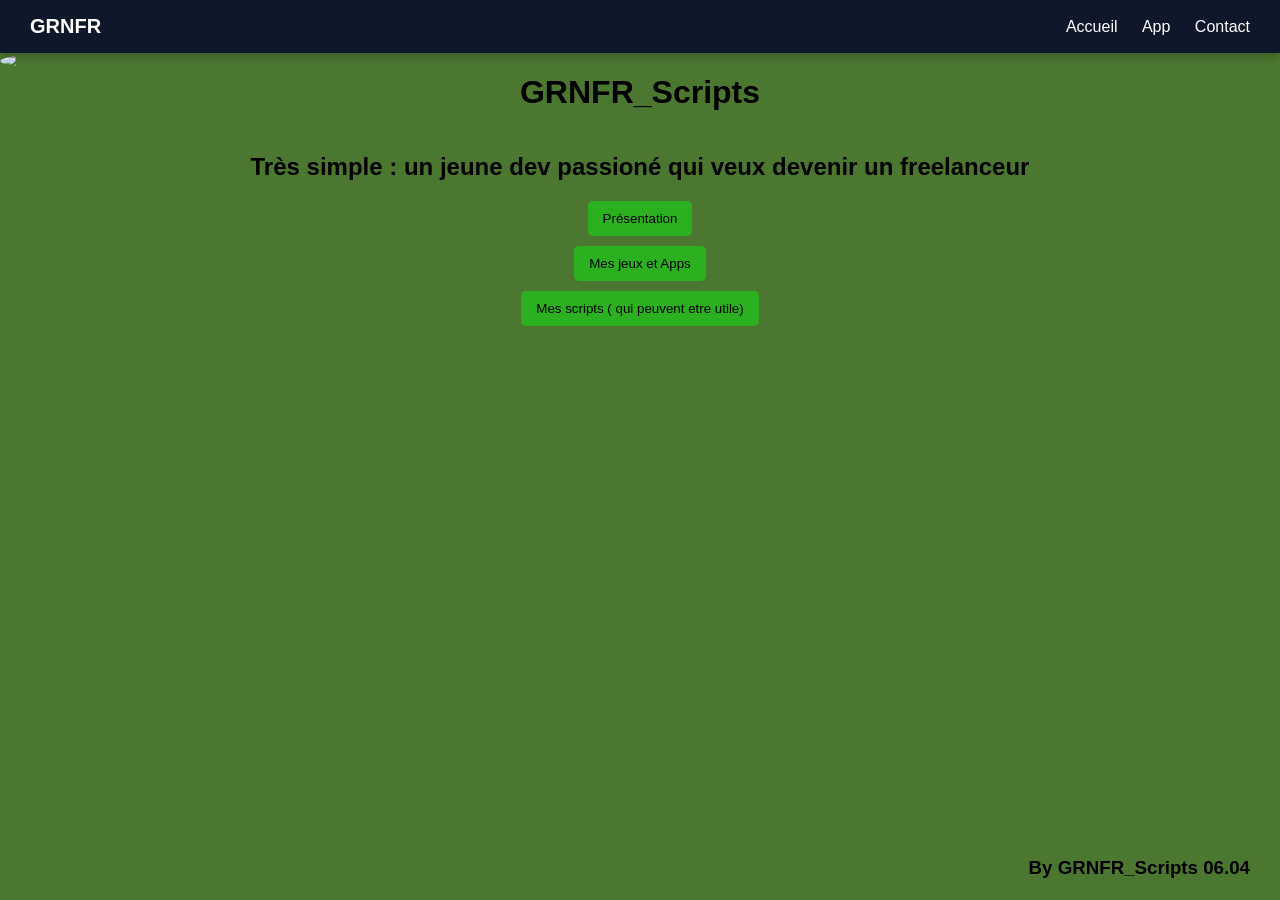
==== index.html @ 383d4cb2 "07-04 alpha01" ====
<!DOCTYPE html>
<html>
<head>
    <meta charset="utf-8">
    <title>GRNFR</title>
    <link rel="stylesheet" href="style.css">
    <link rel="icon" href="https://lh3.googleusercontent.com/a/ACg8ocI6ACyrLsGHgCjTCFaY8q1aFRVVD6LRWS4G7bDmSnmH_vKPW5-v=s288-c-no" style="border-radius: 50%;" type="image/png">
</head>
<body>

<div class="navbar">
  <div class="logo">GRNFR</div>
  <div class="menu">
    <a href="grenofar.github.io">Accueil</a>
    <a href="grenofar.github.io/app">App</a>
    <a href="#">Contact</a>
  </div>
</div>

<div id="main" style="display:flex;flex-direction:column;align-items:center;">
    <img src="https://lh3.googleusercontent.com/a/ACg8ocI6ACyrLsGHgCjTCFaY8q1aFRVVD6LRWS4G7bDmSnmH_vKPW5-v=s288-c-no"
     style="position: fixed; top: 10; left: 0; width: 160px; border-radius: 50%">
    <h1>GRNFR_Scripts</h1>
    <h2>Très simple : un jeune dev passioné qui veux devenir un freelanceur</h2>
    <a href="https://grenofar.github.io/presentation" >
        <button class="btn" style="background-color: rgb(43, 177, 31); color: rgb(0, 0, 0); border: none; padding: 10px 15px; border-radius: 5px;">
        Présentation
        </button>
    </a>
    <a href="https://grenofar.github.io/jeuxetapp" >
        <button class="btn2" style="background-color: rgb(43, 177, 31); color: rgb(0, 0, 0); border: none; padding: 10px 15px; border-radius: 5px; margin-top: 10px;">
        Mes jeux et Apps
        </button>
    </a>
    <a href="https://grenofar.github.io/script" >
        <button class="btn3" style="background-color: rgb(43, 177, 31); color: rgb(0, 0, 0); border: none; padding: 10px 15px; border-radius: 5px; margin-top: 10px;">
        Mes scripts ( qui peuvent etre utile)
        </button>
    </a>
    <h3 style="position: fixed; bottom: 2px; right: 30px;">
    By GRNFR_Scripts 06.04
    </h3>
</div>


</div>


<script src="script.js"></script>

</body>
</html>
---- style.css ----
body {
  background-color: #3d6b1eea; 
}



.btn {
    background-color: rgb(43, 177, 31);
    color: black;
    border: none;
    padding: 10px 15px;
    border-radius: 5px;
    cursor: pointer;
    transition: transform 0.3s ease, background-color 0.3s ease;
}

.btn:hover {
    transform: scale(1.1); /* Agrandit légèrement */
    background-color: rgb(50, 200, 50); /* Optionnel : un vert plus clair */
}

.btn2 {
    background-color: rgb(43, 177, 31);
    color: black;
    border: none;
    padding: 10px 15px;
    border-radius: 5px;
    cursor: pointer;
    transition: transform 0.3s ease, background-color 0.3s ease;
}

.btn2:hover {
    transform: scale(1.1); /* Agrandit légèrement */
    background-color: rgb(50, 200, 50); /* Optionnel : un vert plus clair */
}
.btn3 {
    background-color: rgb(43, 177, 31);
    color: black;
    border: none;
    padding: 10px 15px;
    border-radius: 5px;
    cursor: pointer;
    transition: transform 0.3s ease, background-color 0.3s ease;
}

.btn3:hover {
    transform: scale(1.1); /* Agrandit légèrement */
    background-color: rgb(50, 200, 50); /* Optionnel : un vert plus clair */
}

    * {
  box-sizing: border-box;
}

body {
  margin: 0;
  font-family: Arial, sans-serif;
}
.content {
  padding-top: 80px; 
}

.navbar {
  position: sticky;       /* barre toujours en haut */
  top: 0;
  width: 100%;           /* toute la largeur */
  background-color: #0f172a; /* fond sombre */
  color: white;
  display: flex;         /* pour aligner logo + menu */
  justify-content: space-between; /* espace entre logo et menu */
  align-items: center;   /* centrer verticalement */
  padding: 15px 30px;
  box-shadow: 0 2px 10px rgba(0,0,0,0.3);
  z-index: 1000;
}

.logo {
  font-size: 20px;
  font-weight: bold;
  cursor: pointer;
  transition: color 0.3s ease;
}

.logo:hover {
  color: #38bdf8;
}

.menu a {
  color: white;
  text-decoration: none;
  margin-left: 20px;
  transition: color 0.3s ease, transform 0.3s ease;
}

.menu a:hover {
  color: #38bdf8;
  transform: scale(1.1);
}
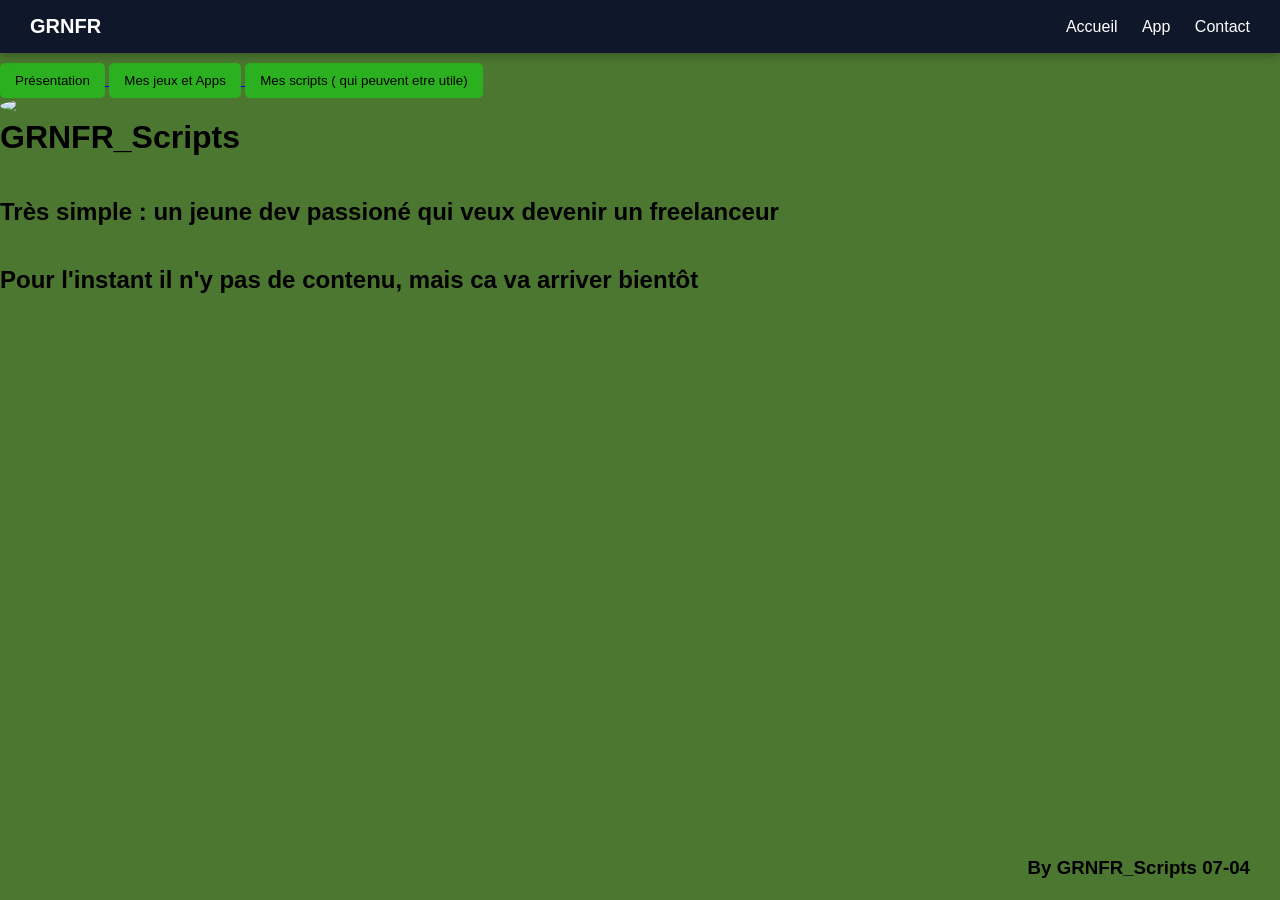
==== commit 7c0e8974: "07-04 alpha02" ====
--- a/index.html
+++ b/index.html
@@ -13,16 +13,13 @@
   <div class="menu">
     <a href="grenofar.github.io">Accueil</a>
     <a href="grenofar.github.io/app">App</a>
-    <a href="#">Contact</a>
+    <a href="grenofar.github.io/contact">Contact</a>
   </div>
 </div>
 
-<div id="main" style="display:flex;flex-direction:column;align-items:center;">
-    <img src="https://lh3.googleusercontent.com/a/ACg8ocI6ACyrLsGHgCjTCFaY8q1aFRVVD6LRWS4G7bDmSnmH_vKPW5-v=s288-c-no"
-     style="position: fixed; top: 10; left: 0; width: 160px; border-radius: 50%">
-    <h1>GRNFR_Scripts</h1>
-    <h2>Très simple : un jeune dev passioné qui veux devenir un freelanceur</h2>
-    <a href="https://grenofar.github.io/presentation" >
+
+
+<a href="https://grenofar.github.io/presentation" >
         <button class="btn" style="background-color: rgb(43, 177, 31); color: rgb(0, 0, 0); border: none; padding: 10px 15px; border-radius: 5px;">
         Présentation
         </button>
@@ -37,8 +34,17 @@
         Mes scripts ( qui peuvent etre utile)
         </button>
     </a>
+
+
+
+<div id="main" style="display:flex;flex-direction:column;align-items:flex-start;">
+    <img src="https://lh3.googleusercontent.com/a/ACg8ocI6ACyrLsGHgCjTCFaY8q1aFRVVD6LRWS4G7bDmSnmH_vKPW5-v=s288-c-no"
+     style="position: fixed; top: 10; left: 0; width: 160px; border-radius: 50%">
+    <h1>GRNFR_Scripts</h1>
+    <h2>Très simple : un jeune dev passioné qui veux devenir un freelanceur</h2>
+    <h2>Pour l'instant il n'y pas de contenu, mais ca va arriver bientôt</h2>
     <h3 style="position: fixed; bottom: 2px; right: 30px;">
-    By GRNFR_Scripts 06.04
+    By GRNFR_Scripts 07-04
     </h3>
 </div>
 
--- a/style.css
+++ b/style.css
@@ -1,5 +1,3 @@
-
-
 
 
 
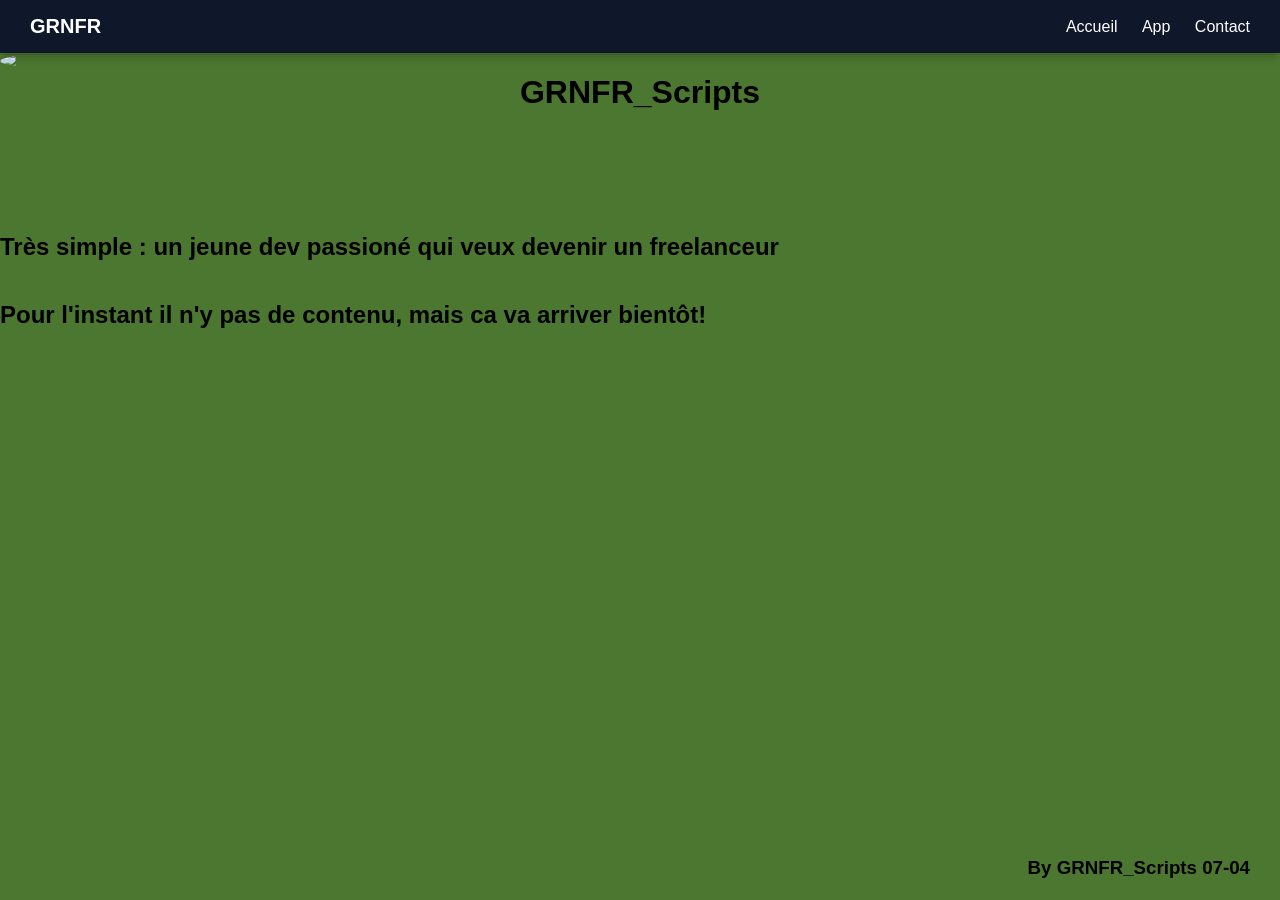
==== commit 4182dfb3: "Update index.html" ====
--- a/index.html
+++ b/index.html
@@ -18,31 +18,18 @@
 </div>
 
 
+<div>
+    <h1 style="text-align: center;">GRNFR_Scripts</h1>
+</div>
 
-<a href="https://grenofar.github.io/presentation" >
-        <button class="btn" style="background-color: rgb(43, 177, 31); color: rgb(0, 0, 0); border: none; padding: 10px 15px; border-radius: 5px;">
-        Présentation
-        </button>
-    </a>
-    <a href="https://grenofar.github.io/jeuxetapp" >
-        <button class="btn2" style="background-color: rgb(43, 177, 31); color: rgb(0, 0, 0); border: none; padding: 10px 15px; border-radius: 5px; margin-top: 10px;">
-        Mes jeux et Apps
-        </button>
-    </a>
-    <a href="https://grenofar.github.io/script" >
-        <button class="btn3" style="background-color: rgb(43, 177, 31); color: rgb(0, 0, 0); border: none; padding: 10px 15px; border-radius: 5px; margin-top: 10px;">
-        Mes scripts ( qui peuvent etre utile)
-        </button>
-    </a>
 
 
 
 <div id="main" style="display:flex;flex-direction:column;align-items:flex-start;">
     <img src="https://lh3.googleusercontent.com/a/ACg8ocI6ACyrLsGHgCjTCFaY8q1aFRVVD6LRWS4G7bDmSnmH_vKPW5-v=s288-c-no"
-     style="position: fixed; top: 10; left: 0; width: 160px; border-radius: 50%">
-    <h1>GRNFR_Scripts</h1>
-    <h2>Très simple : un jeune dev passioné qui veux devenir un freelanceur</h2>
-    <h2>Pour l'instant il n'y pas de contenu, mais ca va arriver bientôt</h2>
+     style="position: fixed; top: 0; left: 0; width: 160px; border-radius: 50%; margin-top:53px;">
+    <h2 style="margin-top: 100px;">Très simple : un jeune dev passioné qui veux devenir un freelanceur</h2>
+    <h2>Pour l'instant il n'y pas de contenu, mais ca va arriver bientôt!</h2>
     <h3 style="position: fixed; bottom: 2px; right: 30px;">
     By GRNFR_Scripts 07-04
     </h3>
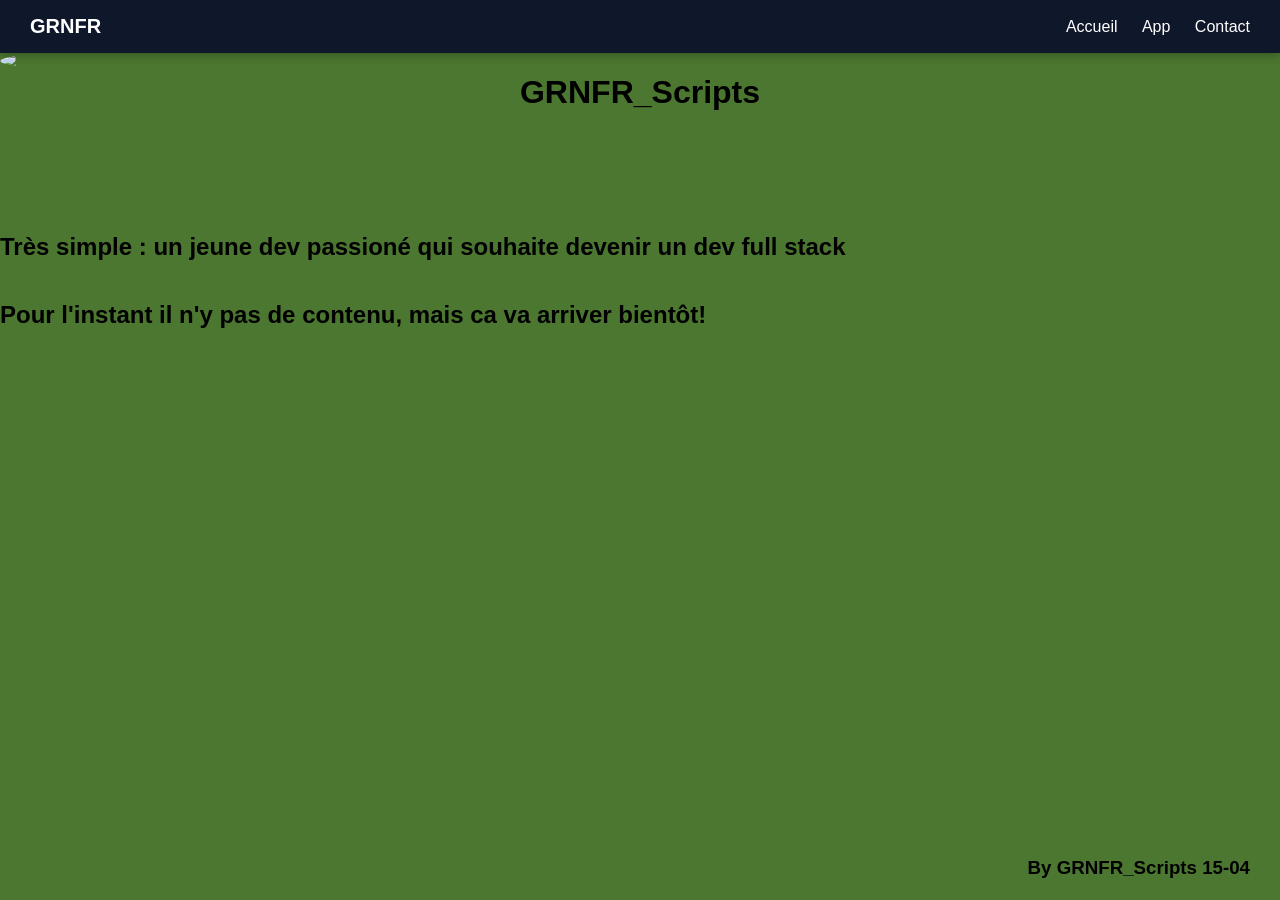
==== commit 57a58a81: "15-04 Beta01" ====
--- a/index.html
+++ b/index.html
@@ -9,29 +9,29 @@
 <body>
 
 <div class="navbar">
-  <div class="logo">GRNFR</div>
+  <div  class="logo">GRNFR</div>
   <div class="menu">
-    <a href="grenofar.github.io">Accueil</a>
-    <a href="grenofar.github.io/app">App</a>
-    <a href="grenofar.github.io/contact">Contact</a>
+    <a href="https://grenofar.github.io">Accueil</a>
+    <a href="https://grenofar.github.io/app">App</a>
+    <a href="https://grenofar.github.io/contact">Contact</a>
   </div>
 </div>
 
 
 <div>
-    <h1 style="text-align: center;">GRNFR_Scripts</h1>
+    <h1  style="text-align: center;">GRNFR_Scripts</h1>
 </div>
 
 
 
 
 <div id="main" style="display:flex;flex-direction:column;align-items:flex-start;">
-    <img src="https://lh3.googleusercontent.com/a/ACg8ocI6ACyrLsGHgCjTCFaY8q1aFRVVD6LRWS4G7bDmSnmH_vKPW5-v=s288-c-no"
+    <img id="grfrlogo" src="https://lh3.googleusercontent.com/a/ACg8ocI6ACyrLsGHgCjTCFaY8q1aFRVVD6LRWS4G7bDmSnmH_vKPW5-v=s288-c-no"
      style="position: fixed; top: 0; left: 0; width: 160px; border-radius: 50%; margin-top:53px;">
-    <h2 style="margin-top: 100px;">Très simple : un jeune dev passioné qui veux devenir un freelanceur</h2>
+    <h2 style="margin-top: 100px;">Très simple : un jeune dev passioné qui souhaite devenir un dev full stack</h2>
     <h2>Pour l'instant il n'y pas de contenu, mais ca va arriver bientôt!</h2>
     <h3 style="position: fixed; bottom: 2px; right: 30px;">
-    By GRNFR_Scripts 07-04
+    By GRNFR_Scripts 15-04
     </h3>
 </div>
 
@@ -39,7 +39,7 @@
 </div>
 
 
-<script src="script.js"></script>
+<script src="index.js"></script>
 
 </body>
 </html>
--- a/style.css
+++ b/style.css
@@ -80,13 +80,10 @@
 .logo {
   font-size: 20px;
   font-weight: bold;
-  cursor: pointer;
-  transition: color 0.3s ease;
+ 
 }
 
-.logo:hover {
-  color: #38bdf8;
-}
+
 
 .menu a {
   color: white;
@@ -98,4 +95,6 @@
 .menu a:hover {
   color: #38bdf8;
   transform: scale(1.1);
-}+}
+
+
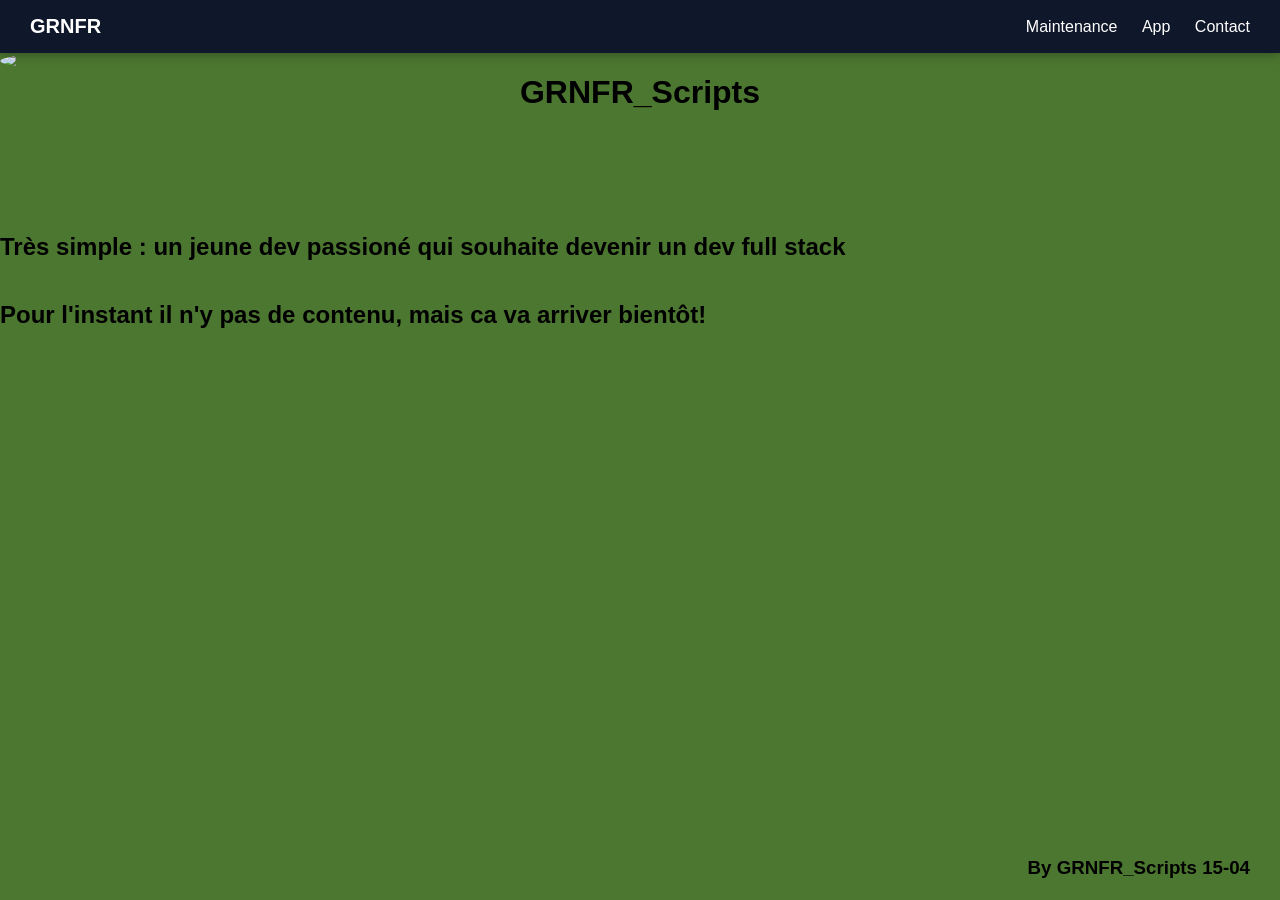
==== commit 2f7db52a: "15-04 alpha01" ====
--- a/index.html
+++ b/index.html
@@ -11,7 +11,7 @@
 <div class="navbar">
   <div  class="logo">GRNFR</div>
   <div class="menu">
-    <a href="https://grenofar.github.io">Accueil</a>
+    <a href="https://grenofar.github.io/maintenance">Maintenance</a>
     <a href="https://grenofar.github.io/app">App</a>
     <a href="https://grenofar.github.io/contact">Contact</a>
   </div>
